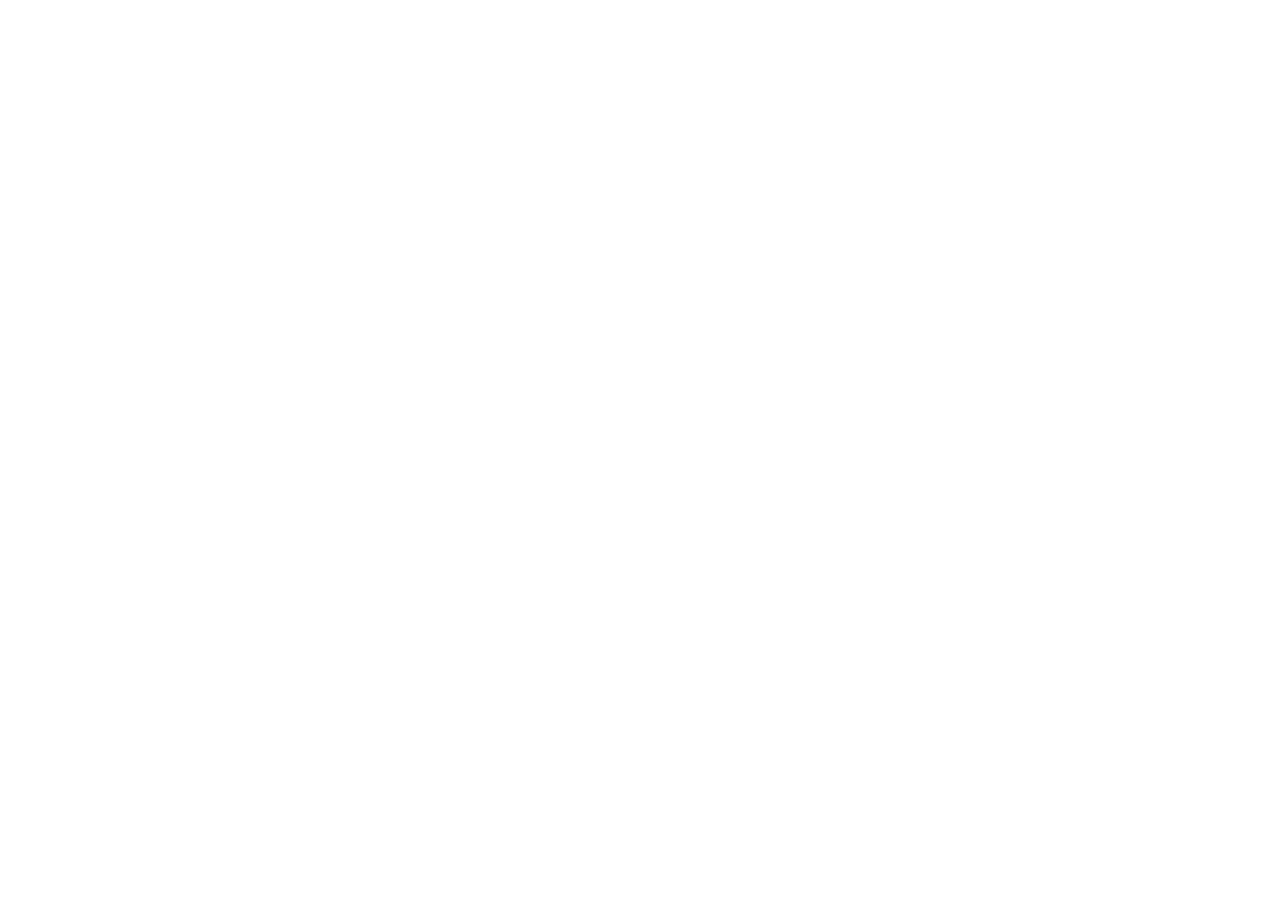
==== add.html @ a7ccbb78 "update" ====
<!DOCTYPE html>
<html lang="en">
<head>
    <meta charset="UTF-8">
    <meta name="viewport" content="width=device-width, initial-scale=1.0">
    <title>Document</title>
</head>
<body>
    
</body>
</html>
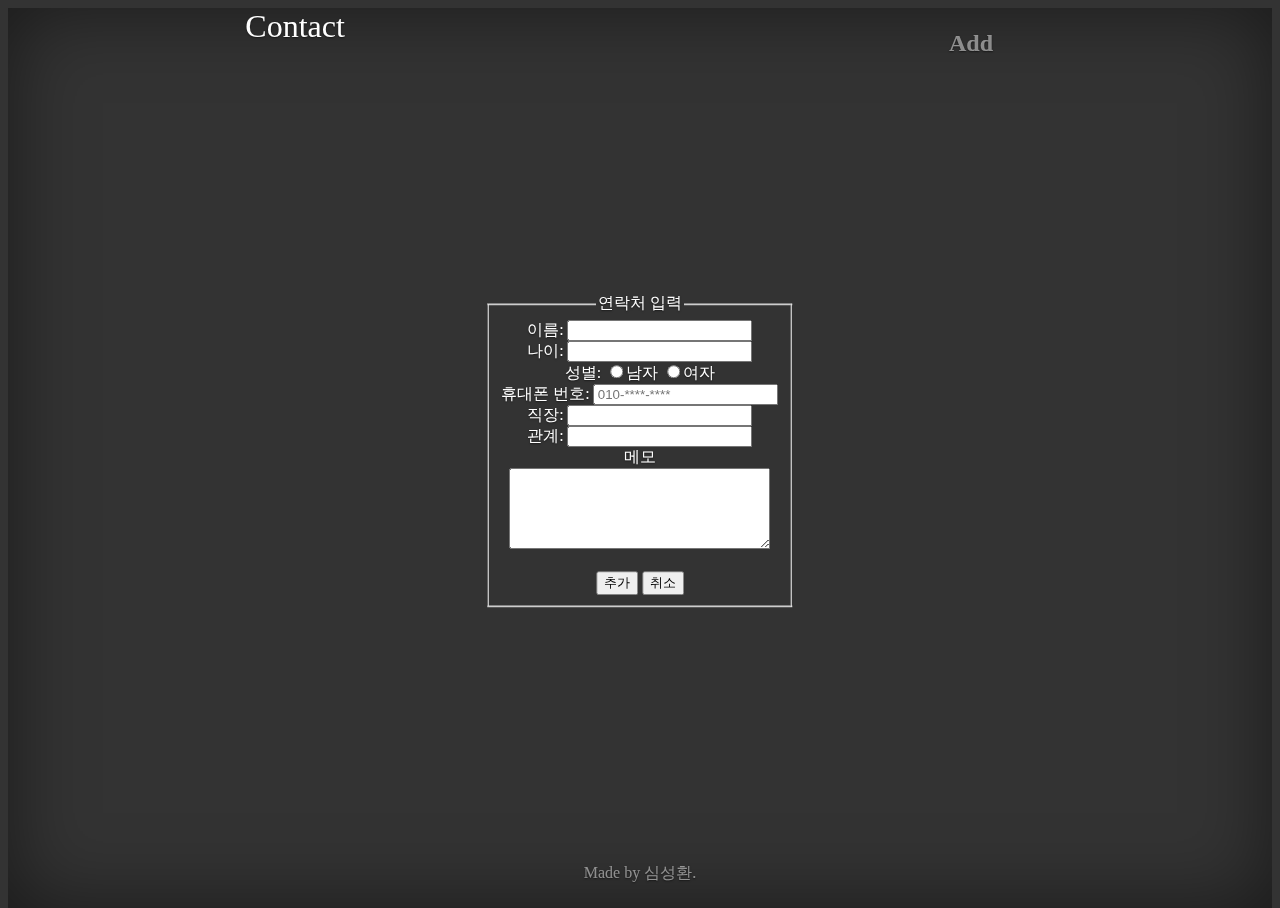
==== commit a938f063: "update" ====
--- a/add.html
+++ b/add.html
@@ -1,11 +1,64 @@
-<!DOCTYPE html>
+<!doctype html>
 <html lang="en">
-<head>
-    <meta charset="UTF-8">
-    <meta name="viewport" content="width=device-width, initial-scale=1.0">
-    <title>Document</title>
-</head>
-<body>
+  <head>
+    <meta charset="utf-8">
+    <meta name="viewport" content="width=device-width, initial-scale=1, shrink-to-fit=no">
+    <meta name="description" content="">
+    <meta name="author" content="Mark Otto, Jacob Thornton, and Bootstrap contributors">
+    <meta name="generator" content="Hugo 0.101.0">
+    <title>연락처 관리</title>
+
+
+<link href="my.css" rel="stylesheet">
+  </head>
+  <body class="text-center">
     
-</body>
-</html>+<div class="cover-container d-flex w-100 h-100 p-3 mx-auto flex-column">
+  <header class="masthead mb-auto">
+    <div class="inner">
+      <nav class="nav nav-masthead justify-content-center">
+        <a class="home" href="https://tranquil-clafoutis-edc6c7.netlify.app/">Contact</a><br>
+        <a class="nav-link active" href="#">Add</a>
+      </nav>
+    </div>
+  </header>
+
+  <div class="Add">
+    <form action="add_ok.php">
+        <fieldset>
+            <legend>연락처 입력</legend>
+            <label for="name">이름: </label>
+            <input type="text" id="name" name="name" required=""><br>
+
+            <label for="age">나이: </label>
+            <input type="text" id="age" name="age" required=""><br>
+
+            <label for="gender">성별: </label>
+            <input type="radio" name="gender" id="gender" value="M">남자 <input type="radio" name="gender" id="gender" value="W">여자<br>
+            
+            <label for="phone">휴대폰 번호: </label>
+            <input type="text" name="phone" id="phone" placeholder="010-****-****" pattern="[0-1]{3}-[0-9]{3,4}-[0-9]{4}" maxlength="11" required=""><br>
+
+            <label for="workPlace">직장: </label>
+            <input type="text" name="workPlace" id="workPlace" required=""><br>
+
+            <label for="relation">관계: </label>
+            <input type="text" name="relation" id="relation" required=""><br>
+
+            메모 <br>
+            <textarea name="memo" id="memo" cols="30" rows="5"></textarea><br>
+            <br>
+            <input type="submit" value="추가"> <input type="reset" value="취소">
+
+        </fieldset>
+    </form>
+  </div>
+
+  <footer class="mastfoot mt-auto">
+    <div class="inner">
+      <p>Made by 심성환.</p>
+    </div>
+  </footer>
+</div>
+  </body>
+</html>
--- a/my.css
+++ b/my.css
@@ -0,0 +1,121 @@
+@media (max-width: 768px) {
+  html {
+    font-size: 12px;
+  }
+}
+
+/*
+ * Base structure
+ */
+
+html,
+body {
+  height: 100%;
+  background-color: #333;
+}
+
+body {
+  display: -ms-flexbox;
+  display: flex;
+  color: #fff;
+  text-shadow: 0 .05rem .1rem rgba(0, 0, 0, .5);
+  box-shadow: inset 0 0 5rem rgba(0, 0, 0, .5);
+}
+
+.cover-container {
+  max-width: 42em;
+}
+
+
+/*
+ * Header
+ */
+.masthead {
+  text-align: center;
+  color:#fff;
+  margin-bottom: 2rem;
+}
+
+.masthead-brand {
+  margin-bottom: 0;
+}
+
+.nav-masthead .nav-link {
+  position: fixed;
+  left: 75%;
+  transform: translateX(-25%);
+  padding: .25rem 0;
+  font-weight: 700;
+  color: rgba(255, 255, 255, .5);
+  background-color: transparent;
+  border-bottom: .25rem solid transparent;
+  font-size: x-large;
+}
+
+.home{
+  position: fixed;
+  left: 25%;
+  transform: translateX(-75%);
+  font-size: xx-large;
+  color: white;
+}
+
+.nav-masthead .nav-link:hover,
+.nav-masthead .nav-link:focus {
+  color: #fff;
+  border-bottom-color: #fff;
+}
+
+.nav-masthead .nav-link + .nav-link {
+  margin-left: 1rem;
+}
+
+
+/*
+ * body
+*/
+
+.table{
+  position: fixed;
+  top: 50%; 
+  left: 50%; 
+  transform: translate(-50%, -50%);
+  text-align: center;
+  overflow: hiddlen;      /* 줄바꿈 없애기 */
+  white-space: nowrap;    /* 줄바꿈 없애기 */
+}
+
+a{
+  text-decoration: none;
+  color: #fff;
+}
+
+.th, td{
+  padding: 1px 20px;
+}
+
+/*
+ * Footer
+ */
+.mastfoot {
+  position: fixed;
+  bottom: 0;
+  left: 50%;
+  transform: translateX(-50%);
+  color: rgba(255, 255, 255, .5);
+}
+
+/*
+  Add
+*/
+
+.Add{
+  position: fixed;
+  top: 50%; 
+  left: 50%; 
+  transform: translate(-50%, -50%);
+  text-align: center;
+  overflow: hiddlen;      /* 줄바꿈 없애기 */
+  white-space: nowrap;    /* 줄바꿈 없애기 */
+}
+
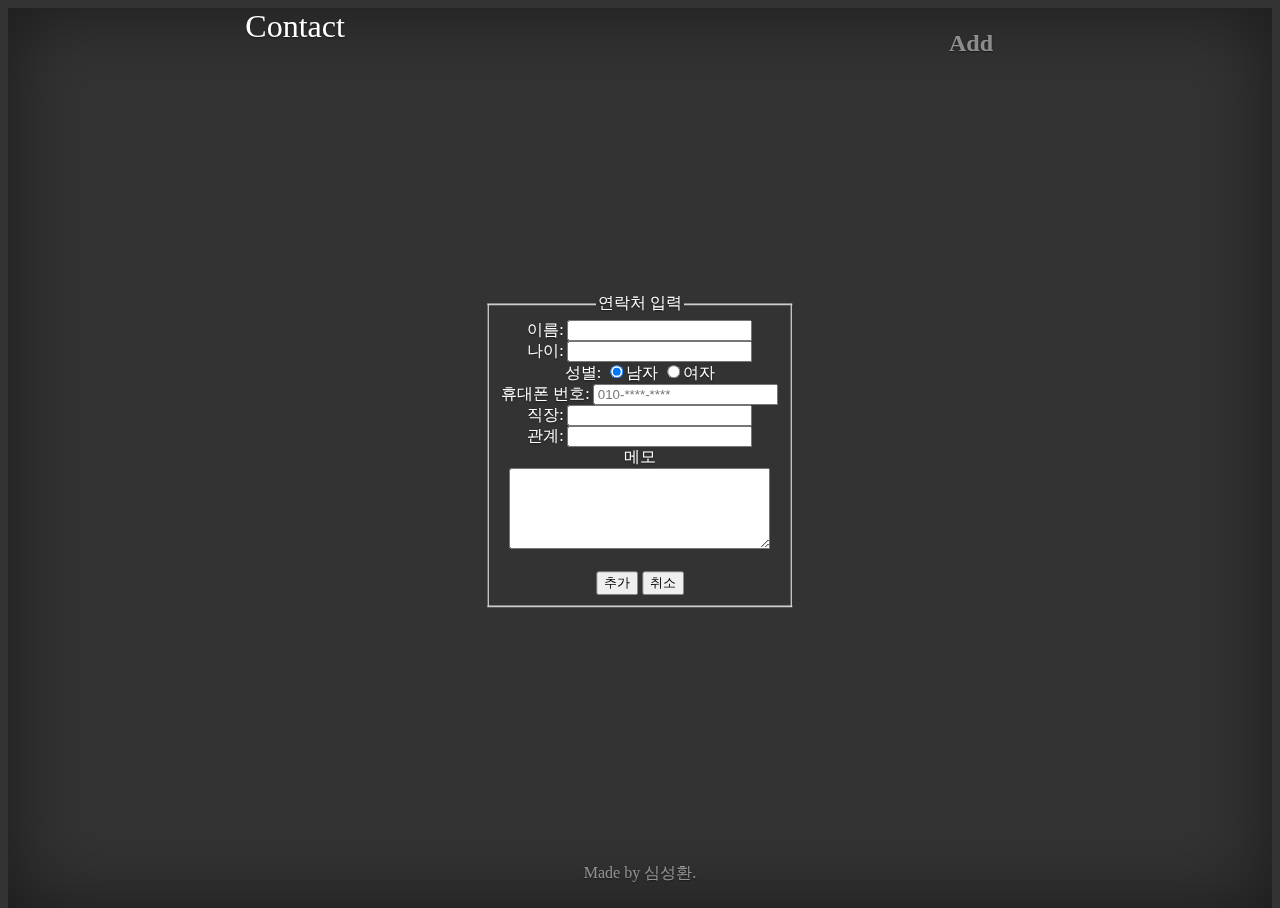
==== commit 0937eb53: "update" ====
--- a/add.html
+++ b/add.html
@@ -9,6 +9,8 @@
     <title>연락처 관리</title>
 
 
+
+
 <link href="my.css" rel="stylesheet">
   </head>
   <body class="text-center">
@@ -18,13 +20,13 @@
     <div class="inner">
       <nav class="nav nav-masthead justify-content-center">
         <a class="home" href="https://tranquil-clafoutis-edc6c7.netlify.app/">Contact</a><br>
-        <a class="nav-link active" href="#">Add</a>
+        <a class="nav-link active" href="https://tranquil-clafoutis-edc6c7.netlify.app/">Add</a>
       </nav>
     </div>
   </header>
 
   <div class="Add">
-    <form action="add_ok.php">
+    <form name="addForm" action="add_ok.php">
         <fieldset>
             <legend>연락처 입력</legend>
             <label for="name">이름: </label>
@@ -34,10 +36,10 @@
             <input type="text" id="age" name="age" required=""><br>
 
             <label for="gender">성별: </label>
-            <input type="radio" name="gender" id="gender" value="M">남자 <input type="radio" name="gender" id="gender" value="W">여자<br>
+            <input type="radio" name="gender" id="gender" value="M" checked>남자 <input type="radio" name="gender" id="gender" value="W">여자<br>
             
             <label for="phone">휴대폰 번호: </label>
-            <input type="text" name="phone" id="phone" placeholder="010-****-****" pattern="[0-1]{3}-[0-9]{3,4}-[0-9]{4}" maxlength="11" required=""><br>
+            <input type="text" name="phone" id="phone" placeholder="010-****-****" pattern="[0-9]{3}-[0-9]{3,4}-[0-9]{4}" maxlength="13" required=""><br>
 
             <label for="workPlace">직장: </label>
             <input type="text" name="workPlace" id="workPlace" required=""><br>
@@ -48,7 +50,7 @@
             메모 <br>
             <textarea name="memo" id="memo" cols="30" rows="5"></textarea><br>
             <br>
-            <input type="submit" value="추가"> <input type="reset" value="취소">
+            <input type="submit"  value="추가" onclick='adding()'> <input type="reset" value="취소">
 
         </fieldset>
     </form>
@@ -60,5 +62,7 @@
     </div>
   </footer>
 </div>
+<script src="my.js"></script>
+
   </body>
 </html>
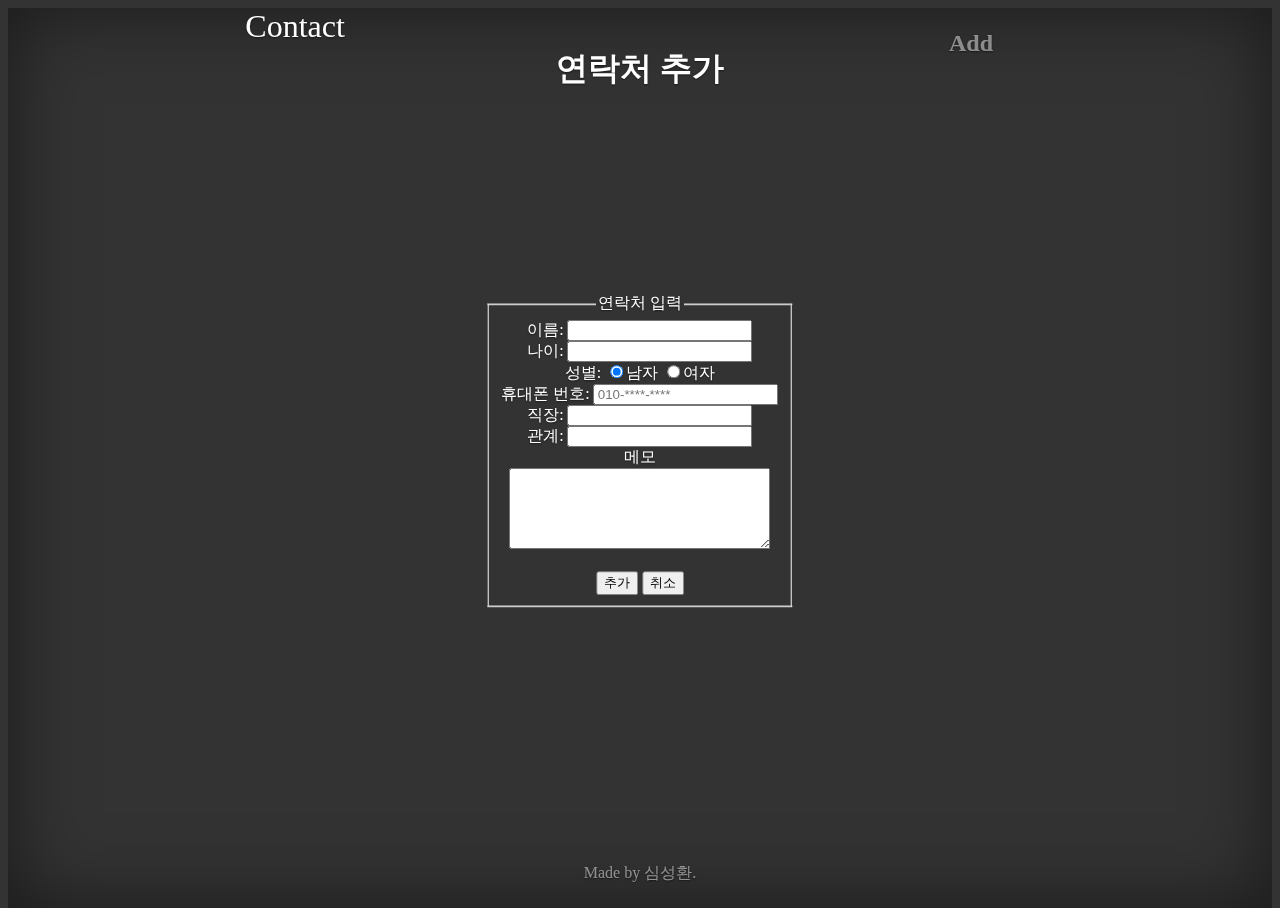
==== commit ba682e7f: "update" ====
--- a/add.html
+++ b/add.html
@@ -22,6 +22,7 @@
         <a class="home" href="https://tranquil-clafoutis-edc6c7.netlify.app/">Contact</a><br>
         <a class="nav-link active" href="https://tranquil-clafoutis-edc6c7.netlify.app/">Add</a>
       </nav>
+      <h1 class="title">연락처 추가</h1>
     </div>
   </header>
 
--- a/my.css
+++ b/my.css
@@ -1,7 +1,13 @@
 @media (max-width: 768px) {
   html {
-    font-size: 12px;
+    font-size: 1px;
   }
+}
+
+.title{
+  position: fixed;
+  left: 50%;
+  transform: translateX(-50%);
 }
 
 /*
@@ -109,7 +115,7 @@
   Add
 */
 
-.Add{
+.Add, .Edit {
   position: fixed;
   top: 50%; 
   left: 50%; 
@@ -119,3 +125,6 @@
   white-space: nowrap;    /* 줄바꿈 없애기 */
 }
 
+/*
+  Edit
+*/